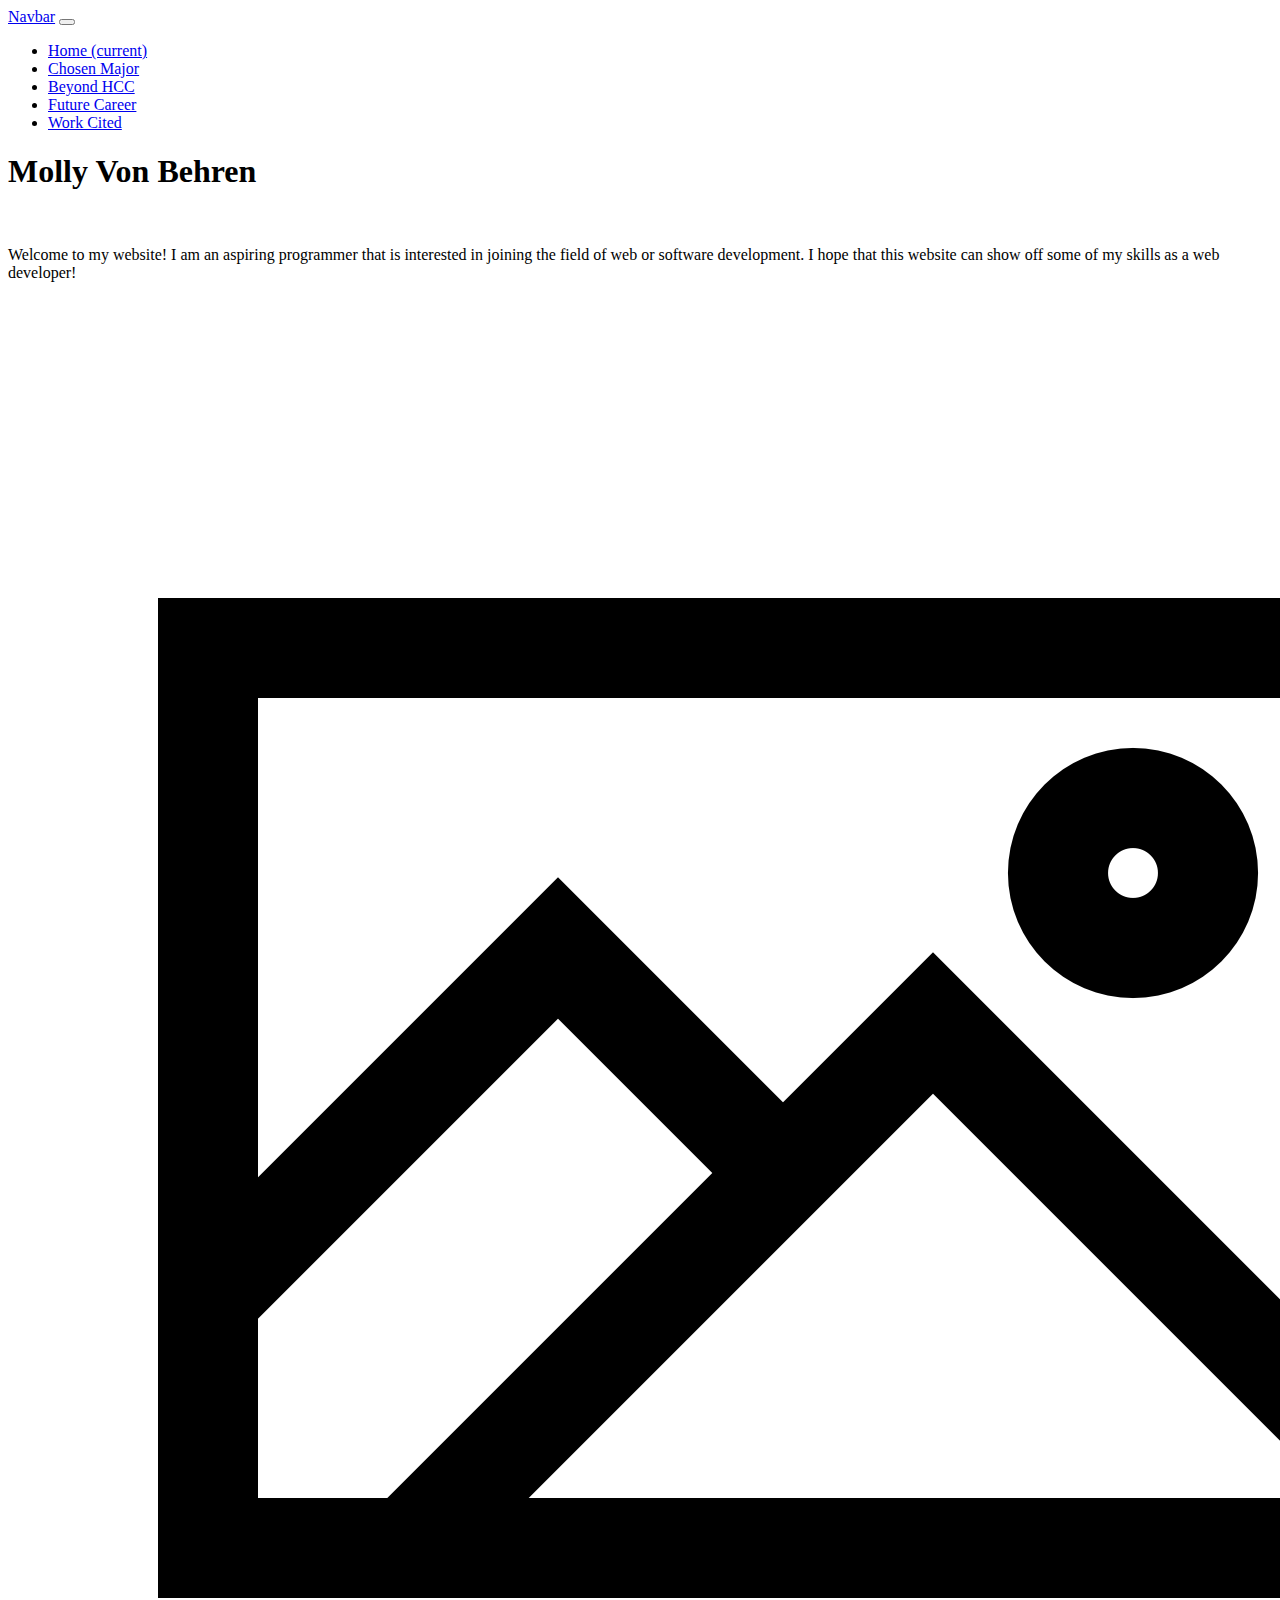
==== index.html @ 2ec0f388 "Rename Homepage.html to index.html" ====
<!doctype html>
<html lang="en">
  <head>
    <!-- Required meta tags -->
    <meta charset="utf-8">
    <meta name="viewport" content="width=device-width, initial-scale=1, shrink-to-fit=no">

    <!-- Bootstrap CSS -->
    <link rel="stylesheet" href="https://cdn.jsdelivr.net/npm/bootstrap@4.6.2/dist/css/bootstrap.min.css" integrity="sha384-xOolHFLEh07PJGoPkLv1IbcEPTNtaed2xpHsD9ESMhqIYd0nLMwNLD69Npy4HI+N" crossorigin="anonymous">

    <title>Hello, world!</title>
  </head>
  <body>
      <!-- NAVBAR-->
    <nav class="navbar navbar-expand-lg navbar-light bg-light">
      <a class="navbar-brand" href="#">Navbar</a>
      <button class="navbar-toggler" type="button" data-toggle="collapse" data-target="#navbarSupportedContent" aria-controls="navbarSupportedContent" aria-expanded="false" aria-label="Toggle navigation">
        <span class="navbar-toggler-icon"></span>
      </button>
    
      <div class="collapse navbar-collapse" id="navbarSupportedContent">
        <ul class="navbar-nav mr-auto">
          <li class="nav-item active">
            <a class="nav-link" href="./Homepage.html">Home <span class="sr-only">(current)</span></a>
          </li>
          <li class="nav-item">
            <a class="nav-link" href="./ChosenMajor.html">Chosen Major</a>
          </li>
          <li class="nav-item dropdown">
            <a class="nav-link" href="./BeyondHCC.html" role="button">
              Beyond HCC
            </a>
          </li>
          <li class="nav-item dropdown">
            <a class="nav-link" href="./FutureCareer.html" role="button">
              Future Career
            </a>
          </li>
          <li class="nav-item dropdown">
            <a class="nav-link" href="./WorksCited.html" role="button">
              Work Cited
            </a>
          </li>
        </ul>
      </div>
    </nav>

    <!--JUMBOTRON-->
    <div class="jumbotron jumbotron-fluid">
      <div class="container">
        <h1 class="display-4">Molly Von Behren</h1>
        <br>
        <p class="lead">Welcome to my website! I am an aspiring programmer that is interested in joining the field of web or software development. I hope that this website can show off some of my skills as a web developer!</p>
        <img src="./image-placeholder-clipart-1.png" class="img-fluid" alt="...">
      </div>
    </div>

    <!--  jQuery and Bootstrap Bundle (includes Popper) -->
    <script src="https://cdn.jsdelivr.net/npm/jquery@3.5.1/dist/jquery.slim.min.js" integrity="sha384-DfXdz2htPH0lsSSs5nCTpuj/zy4C+OGpamoFVy38MVBnE+IbbVYUew+OrCXaRkfj" crossorigin="anonymous"></script>
    <script src="https://cdn.jsdelivr.net/npm/bootstrap@4.6.2/dist/js/bootstrap.bundle.min.js" integrity="sha384-Fy6S3B9q64WdZWQUiU+q4/2Lc9npb8tCaSX9FK7E8HnRr0Jz8D6OP9dO5Vg3Q9ct" crossorigin="anonymous"></script>

  </body>
</html>
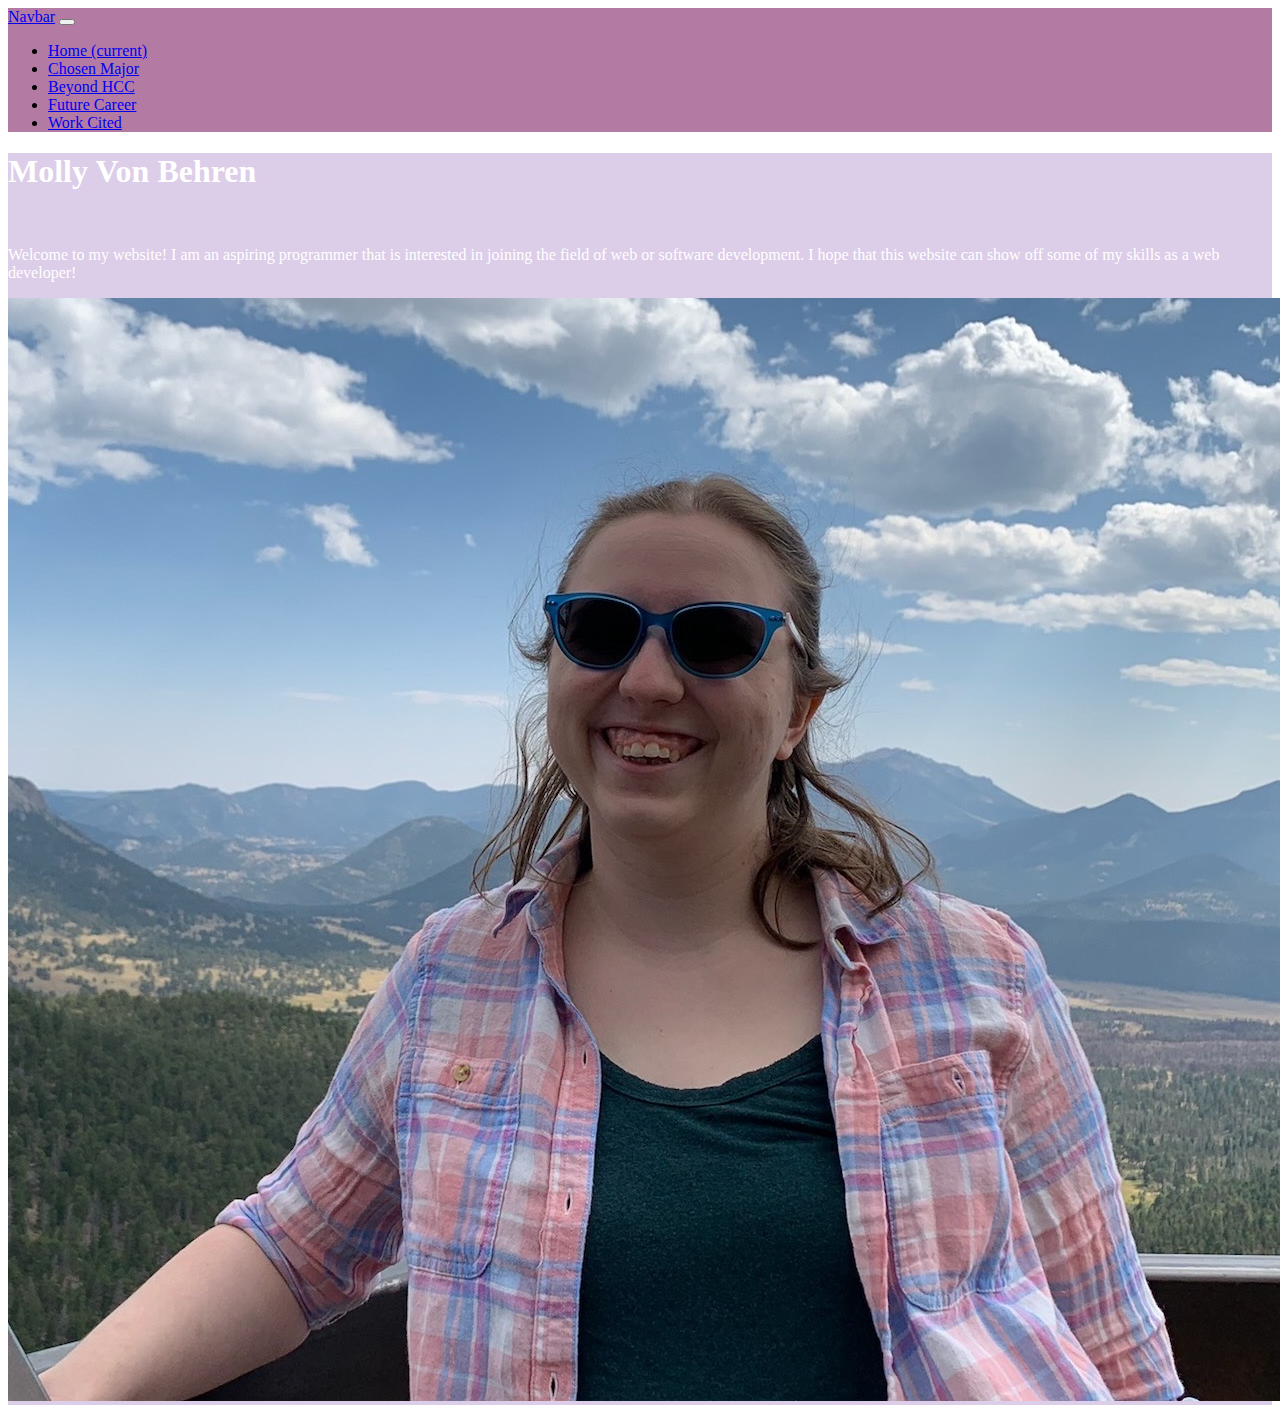
==== commit f172c7eb: "navbar color" ====
--- a/index.html
+++ b/index.html
@@ -7,12 +7,13 @@
 
     <!-- Bootstrap CSS -->
     <link rel="stylesheet" href="https://cdn.jsdelivr.net/npm/bootstrap@4.6.2/dist/css/bootstrap.min.css" integrity="sha384-xOolHFLEh07PJGoPkLv1IbcEPTNtaed2xpHsD9ESMhqIYd0nLMwNLD69Npy4HI+N" crossorigin="anonymous">
+    <link rel="stylesheet" href="./style.css">
 
-    <title>Hello, world!</title>
+    <title>Molly Von Behren</title>
   </head>
   <body>
       <!-- NAVBAR-->
-    <nav class="navbar navbar-expand-lg navbar-light bg-light">
+    <nav class="navbar navbar-expand-lg navbar-light ">
       <a class="navbar-brand" href="#">Navbar</a>
       <button class="navbar-toggler" type="button" data-toggle="collapse" data-target="#navbarSupportedContent" aria-controls="navbarSupportedContent" aria-expanded="false" aria-label="Toggle navigation">
         <span class="navbar-toggler-icon"></span>
@@ -21,7 +22,7 @@
       <div class="collapse navbar-collapse" id="navbarSupportedContent">
         <ul class="navbar-nav mr-auto">
           <li class="nav-item active">
-            <a class="nav-link" href="./Homepage.html">Home <span class="sr-only">(current)</span></a>
+            <a class="nav-link" href="./index.html">Home <span class="sr-only">(current)</span></a>
           </li>
           <li class="nav-item">
             <a class="nav-link" href="./ChosenMajor.html">Chosen Major</a>
@@ -46,12 +47,12 @@
     </nav>
 
     <!--JUMBOTRON-->
-    <div class="jumbotron jumbotron-fluid">
+    <div class="jumbotron jumbotron-fluid" style="height: 100%;">
       <div class="container">
         <h1 class="display-4">Molly Von Behren</h1>
         <br>
         <p class="lead">Welcome to my website! I am an aspiring programmer that is interested in joining the field of web or software development. I hope that this website can show off some of my skills as a web developer!</p>
-        <img src="./image-placeholder-clipart-1.png" class="img-fluid" alt="...">
+        <img src="./assets/molly.JPG" class="img-fluid" alt="picture of me">
       </div>
     </div>
 
--- a/style.css
+++ b/style.css
@@ -0,0 +1,13 @@
+.card{
+    align-items: center;
+}
+.card-body{
+    width: 70%
+}
+.jumbotron{
+    background-color: #DCCDE8;
+    color: white
+}
+.navbar{
+    background-color: #B37BA4;
+}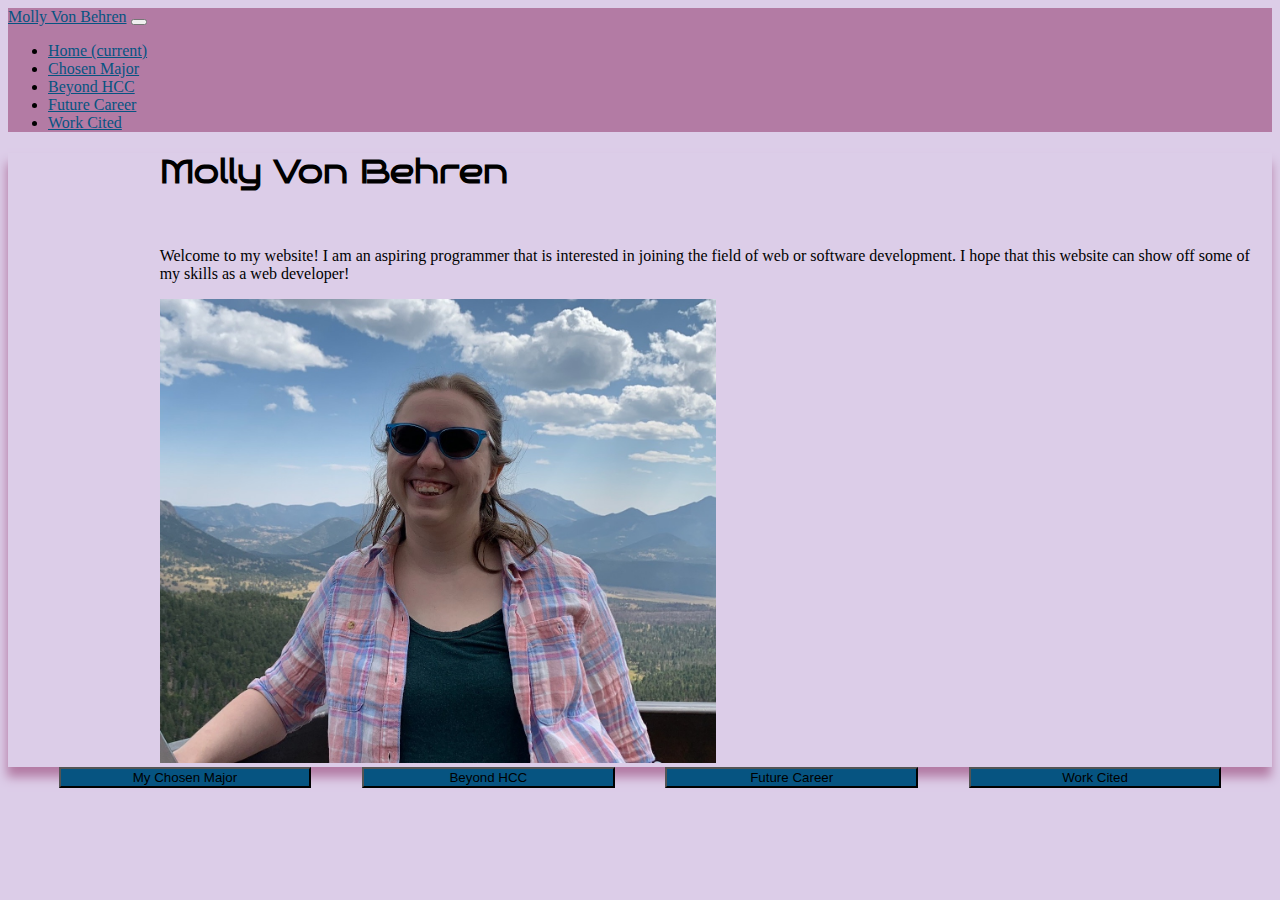
==== commit 10e70156: "add styling" ====
--- a/index.html
+++ b/index.html
@@ -8,17 +8,18 @@
     <!-- Bootstrap CSS -->
     <link rel="stylesheet" href="https://cdn.jsdelivr.net/npm/bootstrap@4.6.2/dist/css/bootstrap.min.css" integrity="sha384-xOolHFLEh07PJGoPkLv1IbcEPTNtaed2xpHsD9ESMhqIYd0nLMwNLD69Npy4HI+N" crossorigin="anonymous">
     <link rel="stylesheet" href="./style.css">
+    
 
     <title>Molly Von Behren</title>
   </head>
-  <body>
+  <body style="background-color: #DCCDE8;">
       <!-- NAVBAR-->
     <nav class="navbar navbar-expand-lg navbar-light ">
-      <a class="navbar-brand" href="#">Navbar</a>
+      <a class="navbar-brand" href="#">Molly Von Behren</a>
       <button class="navbar-toggler" type="button" data-toggle="collapse" data-target="#navbarSupportedContent" aria-controls="navbarSupportedContent" aria-expanded="false" aria-label="Toggle navigation">
         <span class="navbar-toggler-icon"></span>
       </button>
-    
+      <div>
       <div class="collapse navbar-collapse" id="navbarSupportedContent">
         <ul class="navbar-nav mr-auto">
           <li class="nav-item active">
@@ -44,21 +45,33 @@
           </li>
         </ul>
       </div>
+      </div>
+
     </nav>
 
     <!--JUMBOTRON-->
     <div class="jumbotron jumbotron-fluid" style="height: 100%;">
-      <div class="container">
+      <div class="container jumbocontainer">
         <h1 class="display-4">Molly Von Behren</h1>
         <br>
         <p class="lead">Welcome to my website! I am an aspiring programmer that is interested in joining the field of web or software development. I hope that this website can show off some of my skills as a web developer!</p>
-        <img src="./assets/molly.JPG" class="img-fluid" alt="picture of me">
+        <img src="./assets/molly.JPG" style="width: 50%;"class="img-fluid" alt="picture of me">
       </div>
     </div>
+
+    <div class="buttons" >
+    <button type="button" class="btn btn-secondary btn-lg ">My Chosen Major</button>
+    <button type="button" class="btn btn-secondary btn-lg ">Beyond HCC</button>
+    <button type="button" class="btn btn-secondary btn-lg ">Future Career</button>
+    <button type="button" class="btn btn-secondary btn-lg ">Work Cited</button>
+  </div>
+  
 
     <!--  jQuery and Bootstrap Bundle (includes Popper) -->
     <script src="https://cdn.jsdelivr.net/npm/jquery@3.5.1/dist/jquery.slim.min.js" integrity="sha384-DfXdz2htPH0lsSSs5nCTpuj/zy4C+OGpamoFVy38MVBnE+IbbVYUew+OrCXaRkfj" crossorigin="anonymous"></script>
     <script src="https://cdn.jsdelivr.net/npm/bootstrap@4.6.2/dist/js/bootstrap.bundle.min.js" integrity="sha384-Fy6S3B9q64WdZWQUiU+q4/2Lc9npb8tCaSX9FK7E8HnRr0Jz8D6OP9dO5Vg3Q9ct" crossorigin="anonymous"></script>
-
+    <style>
+      @import url('https://fonts.googleapis.com/css2?family=Bruno+Ace&display=swap');
+    </style>
   </body>
 </html>
--- a/style.css
+++ b/style.css
@@ -6,8 +6,30 @@
 }
 .jumbotron{
     background-color: #DCCDE8;
-    color: white
+    box-shadow: #B37BA4 -1px 10px 10px;
+}
+h1{
+    font-family: 'Bruno Ace', cursive;
 }
 .navbar{
     background-color: #B37BA4;
-}+    border-color: black 5px;
+}
+body{
+    background-color: #DCCDE8;
+}
+.jumbocontainer{
+    margin-left: 12%;
+}
+.buttons{
+    display: flex;
+    justify-content: space-evenly;
+}
+.btn-lg{
+    width: 20%;
+    background-color: #065481;
+}
+a{
+    color:#065481;
+
+}
